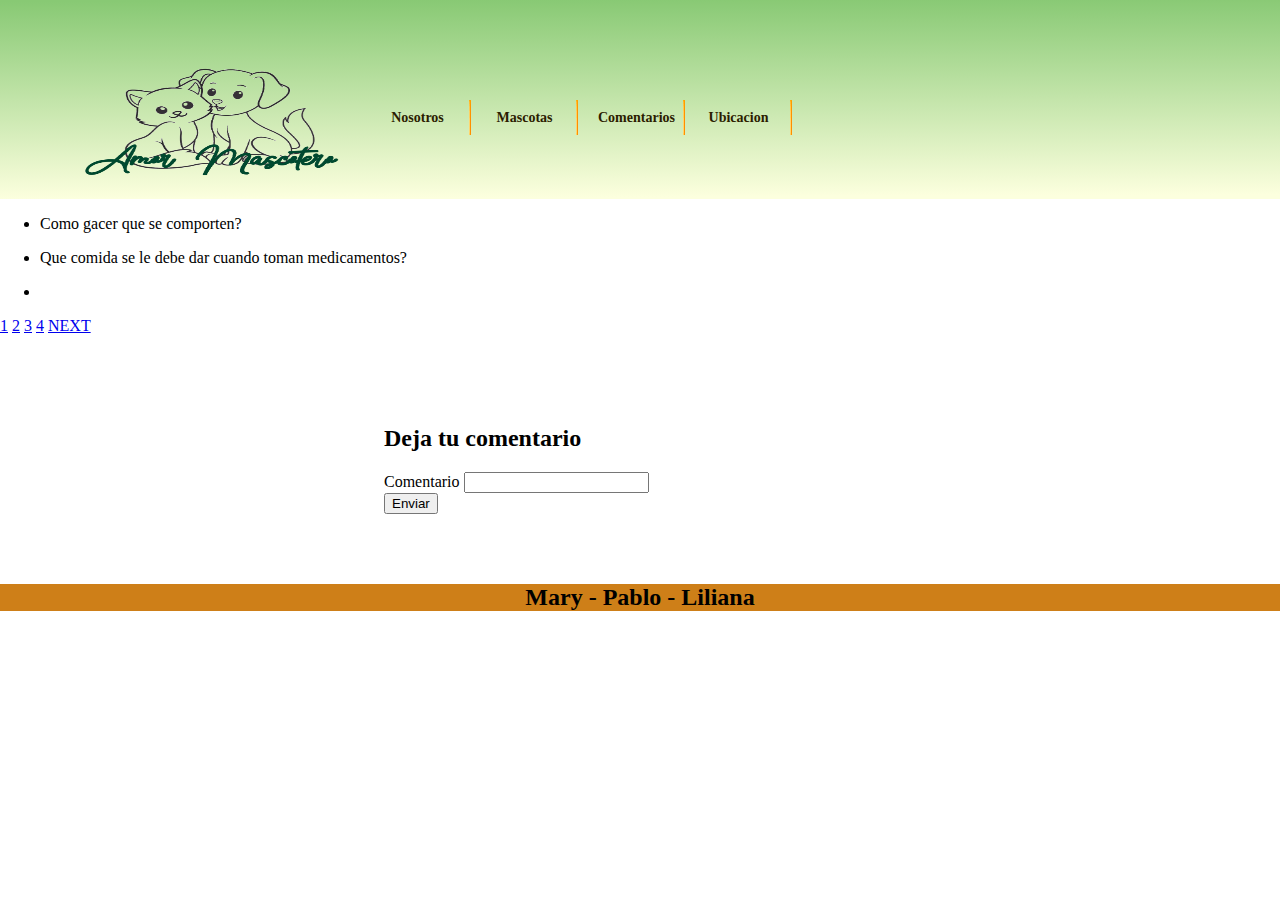
==== pages/comentarios.html @ 204e1020 "Cambios1" ====
<!DOCTYPE html>
<html>

<head>
  <title>Pet Shop</title>
  <meta charset="UTF-8" />
  <meta name="viewport" content="width=device-width, initial-scale=1.0" />
  <link href="/assets/css/style.css" rel="stylesheet" type="text/css">


</head>

<body>
  <header>
    <div id="header"> <a href="#" id="logo"><img src="/media/logo.png" width="310" height="114" alt=""></a>
      <ul class="navigation">
        <li class="active"><a href="/index.html">Nosotros</a></li>
        <li><a href="./mascotas.html">Mascotas</a></li>
        <li><a href="./comentarios.html">Comentarios</a></li>
        <li><a href="./ubicacion.html">Ubicacion</a></li>
      </ul>
    </div>
  </header>

  <main>

    <div id="body">

      <div id="content">
        <div class="content">

        </div>
        <ul class="section">
          <li>
            <p>Como gacer que se comporten? </p>
          </li>
          <li>
            <p>Que comida se le debe dar cuando toman medicamentos?</p>
          </li>
          <li>
            <div id="responseArea">
              <p><!-- La respuesta de la API se mostrará aquí --></p>
            </div>
          </li>
        </ul>
        <div class="paging"> <a class="active" href="#">1</a> <a href="#">2</a> <a href="#">3</a> <a href="#">4</a> <a
            class="next" href="#">NEXT</a> </div>
      </div>
    </div>


    <div class="contenedor-formulario">
      <h2>Deja tu comentario</h2>
      <form id="myForm">
        <div><label for="textInput">Comentario</label>
          <input type="text" id="textInput" name="textInput" required>
        </div>
        <button type="button" onclick="sendData()">Enviar</button>
      </form>
    </div>
  </main>

  <footer>
    <div id="footer">
      <center>
        <h2> Mary - Pablo - Liliana </h2>
      </center>
    </div>
  </footer>
  
  <script src="../assets/js/form.js"></script>

</body>

</html>
---- assets/css/style.css ----
body {
	margin:0;
	padding:0;
	background: url("/media/bg-body.gif");
	background-repeat:repeat-x;
}

header {
	position: relative;
  background-image: linear-gradient(359.8deg, rgba(252, 255, 222, 1) 2.2%, rgb(136, 201, 116) 99.3%);
  padding: 5%;
  margin:0 auto;
}
header a#logo {
	position:relative;
	z-index:100;
}
header a#logo img {
	border:0;
}
/**-------------- estilo para nav menu---------------**/
.navigation {
	list-style-type:none;
	margin:-82px 0 0 300px;
	padding:0;
	overflow:hidden;
}
.navigation li {
	float:left;
	height:35px;
	width:107px;
}
.navigation li.active {
	background:url("/media/menu.gif");
	background-repeat:no-repeat;
	background-position: 0 -160px;
}
.navigation li a {
	text-decoration:none;
	color:#2c1d00;
	font-family:"Myriad Pro";
	font-size:14px;
	font-weight:bold;
	display:inline-block;
	line-height:35px;
	background:url("/media/menu-separator.gif");
	background-repeat:no-repeat;
	background-position:right;
	height:35px;
	padding:0 20px 0 20px;
	text-align:center;
	width:67px;
}
.navigation li a:hover {
	color:#ffee00;
}

.imagen-responsive {
	background:url("/media/dog.jpg");
	background-position:center;
	background-repeat:no-repeat;
	width:100%;
	height:500px;
}

.content {
	float:center;
	width:100%;
	margin-right:20px;
	background-image:none;
	height:auto;
	overflow:hidden;
}
/* Estilo base de la imagen */
.imagen-con-zoom {
    transition: transform 0.3s; /* Agrega una transición suave para el efecto */
}

/* Efecto de zoom al pasar el mouse sobre la imagen */
.imagen-con-zoom:hover {
    transform: scale(1.2); /* Ajusta el valor según el nivel de zoom que desees */
}

.content h2 {
	font-family: "Myriad Pro";
	margin: 90px 0 0 30px;
}
.content ul {
	margin:10%;
	padding:0;
	list-style-type:none;

}
.content ul li {
	width:300px;
	padding:0 10px;
	margin:0 0 20px 0;
	float:left;
	line-height:25px;
	height:auto;
}
.content ul li span {
	display:block;
}

.content ul li span a {
	color: #7F7154;
	font-family: "Myriad Pro";
	font-size: 14px;
	text-decoration:none;
}
body #content .content ul li span a:hover {
	color: #000000;
}
body #content .content ul li span a.more {
	text-decoration:none;
	color:#FFAD00;
}
body #content .content ul li span a.more:hover {
	text-decoration:none;
	color:#ff6600;
}
body #content .content ul li a {
	text-decoration:none;
}
body #content .content ul li a:hover {
	color:#F8F3E9;
}
body #content .content ul li a.more {
	text-decoration:none;
	color:#FFAD00;
}
body #content .content ul li a.more:hover {
	text-decoration:none;
	color:#ff6600;
}
body #content .content ul li h2 {
	font-family:"Myriad Pro";
	font-size:20px;
	margin:0;
}
body #content .content ul li p {
	font-family:"Myriad Pro";
	font-size:14px;
	text-align:justify;
	color:#7f7154;
	margin:0;
}
body #content .content ul li p a {
	color:#FF9E01;
}
body #content .content ul li p a:hover {
	color:#7f7154;
}
body #content .content ul li img {
	border:0;
	float:left;
	margin-right:10px;
}

 
 /**---------------- Main Page Style ------------------**/


main.h1  {
	background-position: center;
	background-repeat:no-repeat;
	max-width: 100%0%;
   	height: auto;
}


/**--------------Formulario contacto-----------------------**/
.contenedor-formulario {
	width: 40%;
	margin: 50px auto;
	background-color: #ffff;
	padding: 20px;
	border-radius: 0px;
}

/**--------------- Start of footer style ------------------**/

#footer {
	background-color:rgb(206, 127, 24);
	background-image:none;
	width:100%;
	height: auto;
	margin:0 auto;

}
#footer .section h2 {
	float: left;
	width:240px;
	height:190px;
}
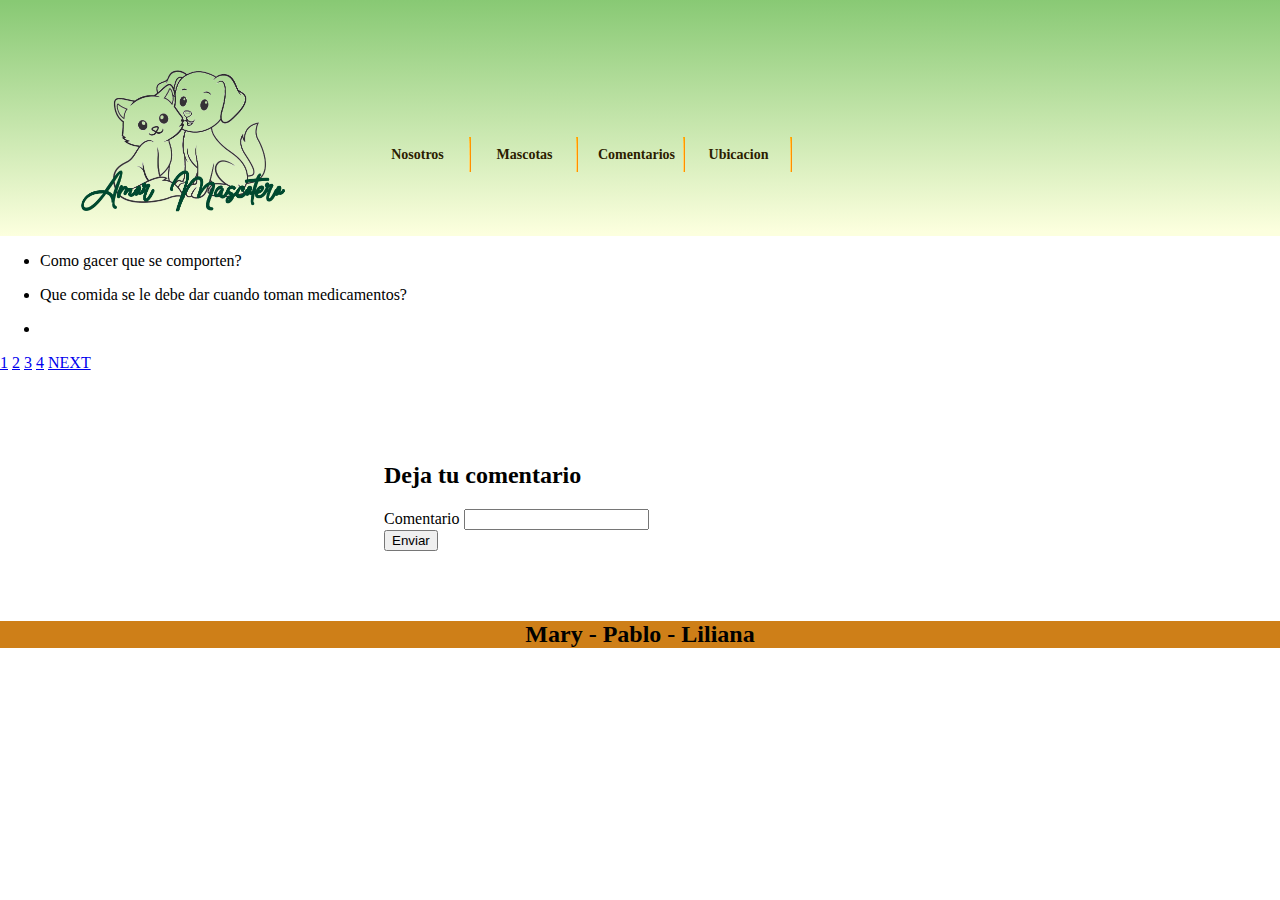
==== commit 23cb2438: "cambio2" ====
--- a/pages/comentarios.html
+++ b/pages/comentarios.html
@@ -12,7 +12,7 @@
 
 <body>
   <header>
-    <div id="header"> <a href="#" id="logo"><img src="/media/logo.png" width="310" height="114" alt=""></a>
+    <div id="header"> <a href="#" id="logo"><img src="/media/logo.png" width="250" height="auto" alt=""></a>
       <ul class="navigation">
         <li class="active"><a href="/index.html">Nosotros</a></li>
         <li><a href="./mascotas.html">Mascotas</a></li>
--- a/assets/css/style.css
+++ b/assets/css/style.css
@@ -81,6 +81,32 @@
 .imagen-con-zoom:hover {
     transform: scale(1.2); /* Ajusta el valor según el nivel de zoom que desees */
 }
+.imagen-con-texto {
+    position: relative;
+    transform-style: preserve-3d;
+    transition: transform 0.5s;
+}
+
+.imagen-con-texto:hover {
+    transform: rotateY(180deg);
+}
+
+.imagen-con-texto img,
+.imagen-con-texto .texto {
+    width: 100%;
+    height: 100%;
+    position: absolute;
+    backface-visibility: hidden;
+}
+
+.imagen-con-texto .texto {
+    transform: rotateY(180deg);
+    text-align: center;
+    padding: 20px;
+    box-sizing: border-box;
+    background-color: rgba(0, 0, 0, 0.7);
+    color: #fff;
+}
 
 .content h2 {
 	font-family: "Myriad Pro";
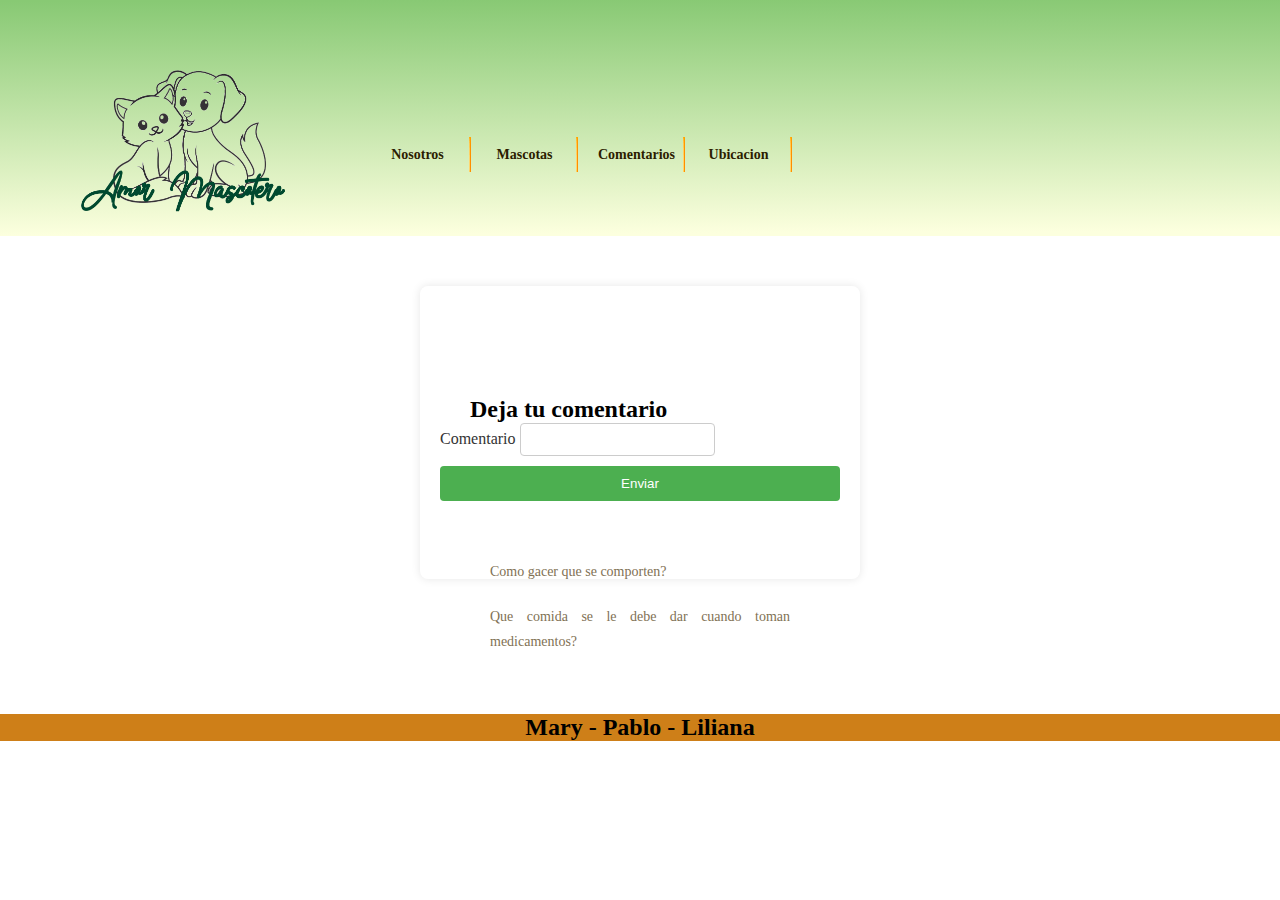
==== commit 90cc2466: "Update comentarios.html" ====
--- a/pages/comentarios.html
+++ b/pages/comentarios.html
@@ -23,15 +23,23 @@
   </header>
 
   <main>
-
+  
+    </div>
     <div id="body">
-
       <div id="content">
         <div class="content">
-
+ <div class="contenedor-formulario">
+      <h2>Deja tu comentario</h2>
+      <form id="myForm">
+        <div><label for="textInput">Comentario</label>
+          <input type="text" id="textInput" name="textInput" required>
         </div>
+        <button type="button" onclick="sendData()">Enviar</button>
+      </form>
+   <br>
+        <div>
         <ul class="section">
-          <li>
+           <li>
             <p>Como gacer que se comporten? </p>
           </li>
           <li>
@@ -40,24 +48,13 @@
           <li>
             <div id="responseArea">
               <p><!-- La respuesta de la API se mostrará aquí --></p>
-            </div>
-          </li>
-        </ul>
-        <div class="paging"> <a class="active" href="#">1</a> <a href="#">2</a> <a href="#">3</a> <a href="#">4</a> <a
-            class="next" href="#">NEXT</a> </div>
+           </li>
+           </ul>
+           </div>
+       
       </div>
     </div>
-
-
-    <div class="contenedor-formulario">
-      <h2>Deja tu comentario</h2>
-      <form id="myForm">
-        <div><label for="textInput">Comentario</label>
-          <input type="text" id="textInput" name="textInput" required>
-        </div>
-        <button type="button" onclick="sendData()">Enviar</button>
-      </form>
-    </div>
+ 
   </main>
 
   <footer>
@@ -72,4 +69,4 @@
 
 </body>
 
-</html>+</html>
--- a/assets/css/style.css
+++ b/assets/css/style.css
@@ -136,50 +136,50 @@
 	font-size: 14px;
 	text-decoration:none;
 }
-body #content .content ul li span a:hover {
+.content ul li span a:hover {
 	color: #000000;
 }
-body #content .content ul li span a.more {
+.content ul li span a.more {
 	text-decoration:none;
 	color:#FFAD00;
 }
-body #content .content ul li span a.more:hover {
+.content ul li span a.more:hover {
 	text-decoration:none;
 	color:#ff6600;
 }
-body #content .content ul li a {
-	text-decoration:none;
-}
-body #content .content ul li a:hover {
+.content ul li a {
+	text-decoration:none;
+}
+.content ul li a:hover {
 	color:#F8F3E9;
 }
-body #content .content ul li a.more {
+.content ul li a.more {
 	text-decoration:none;
 	color:#FFAD00;
 }
-body #content .content ul li a.more:hover {
+.content ul li a.more:hover {
 	text-decoration:none;
 	color:#ff6600;
 }
-body #content .content ul li h2 {
+.content ul li h2 {
 	font-family:"Myriad Pro";
 	font-size:20px;
 	margin:0;
 }
-body #content .content ul li p {
+.content ul li p {
 	font-family:"Myriad Pro";
 	font-size:14px;
 	text-align:justify;
 	color:#7f7154;
 	margin:0;
 }
-body #content .content ul li p a {
+.content ul li p a {
 	color:#FF9E01;
 }
-body #content .content ul li p a:hover {
+.content ul li p a:hover {
 	color:#7f7154;
 }
-body #content .content ul li img {
+.content ul li img {
 	border:0;
 	float:left;
 	margin-right:10px;
@@ -199,14 +199,53 @@
 
 /**--------------Formulario contacto-----------------------**/
 .contenedor-formulario {
-	width: 40%;
-	margin: 50px auto;
-	background-color: #ffff;
-	padding: 20px;
-	border-radius: 0px;
-}
-
-/**--------------- Start of footer style ------------------**/
+	max-width: 400px;
+    margin: 50px auto;
+    background-color: #fff;
+    padding: 20px;
+    border-radius: 8px;
+    box-shadow: 0 0 10px rgba(0, 0, 0, 0.1);
+}
+
+form {
+    display: flex;
+    flex-direction: column;
+}
+
+h1 {
+    text-align: center;
+    color: #333;
+}
+
+label {
+    margin-top: 10px;
+    margin-bottom: 5px;
+    color: #333;
+}
+
+input,
+textarea {
+    margin-bottom: 10px;
+    padding: 8px;
+    border: 1px solid #ccc;
+    border-radius: 4px;
+}
+
+button {
+    padding: 10px;
+    background-color: #4caf50;
+    color: #fff;
+    border: none;
+    border-radius: 4px;
+    cursor: pointer;
+}
+
+button:hover {
+    background-color: #45a049;
+}
+
+
+/**--------------- stylo de footer ------------------**/
 
 #footer {
 	background-color:rgb(206, 127, 24);
@@ -221,3 +260,15 @@
 	width:240px;
 	height:190px;
 }
+
+section{
+
+	display: flex;
+	font-size: small;
+	padding: 20px;
+}
+
+section h1{
+	text-align: center;
+	font-size: 50px;
+}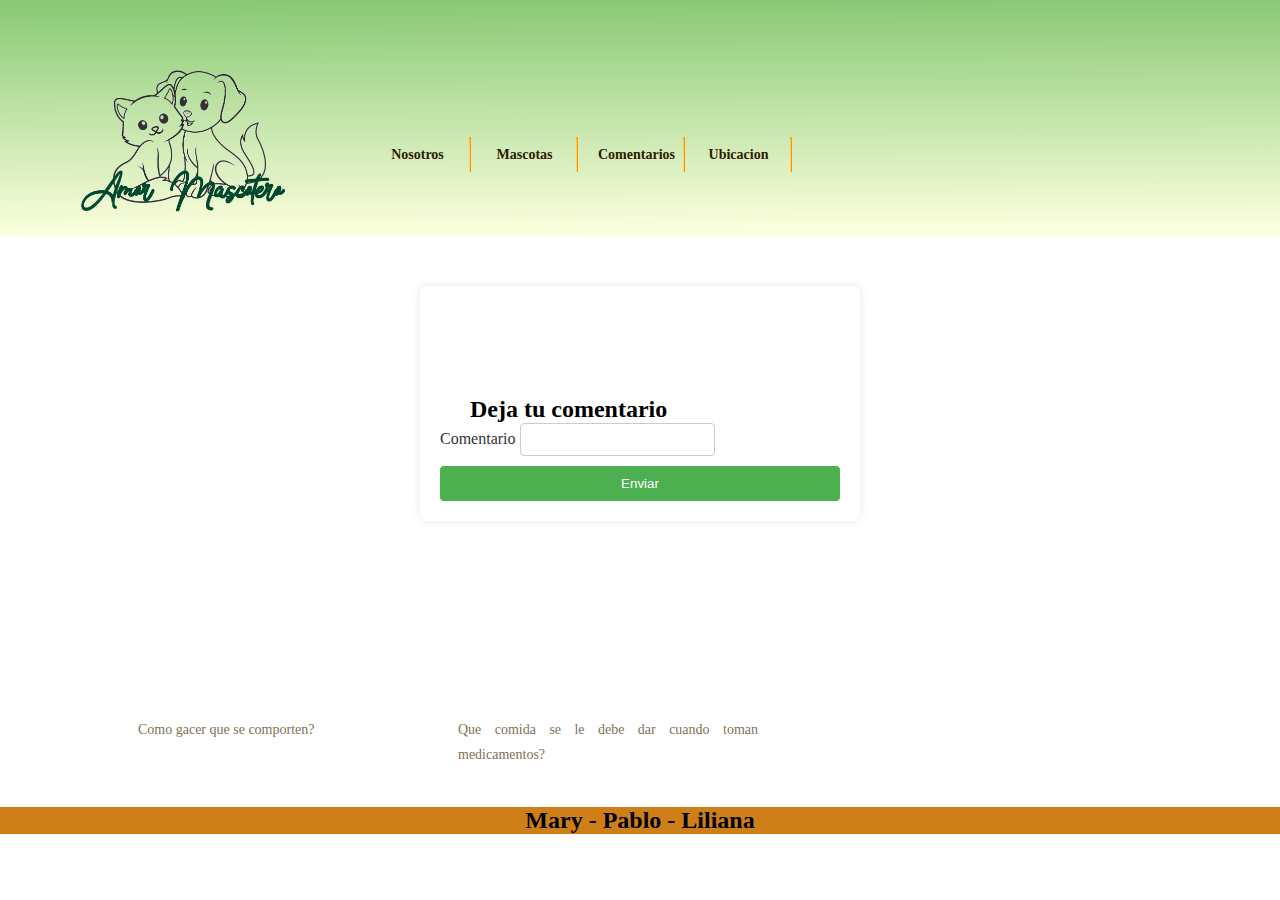
==== commit c7227e27: "Update comentarios.html" ====
--- a/pages/comentarios.html
+++ b/pages/comentarios.html
@@ -28,6 +28,7 @@
     <div id="body">
       <div id="content">
         <div class="content">
+          
  <div class="contenedor-formulario">
       <h2>Deja tu comentario</h2>
       <form id="myForm">
@@ -36,8 +37,8 @@
         </div>
         <button type="button" onclick="sendData()">Enviar</button>
       </form>
-   <br>
-        <div>
+         </div>
+            <br>
         <ul class="section">
            <li>
             <p>Como gacer que se comporten? </p>
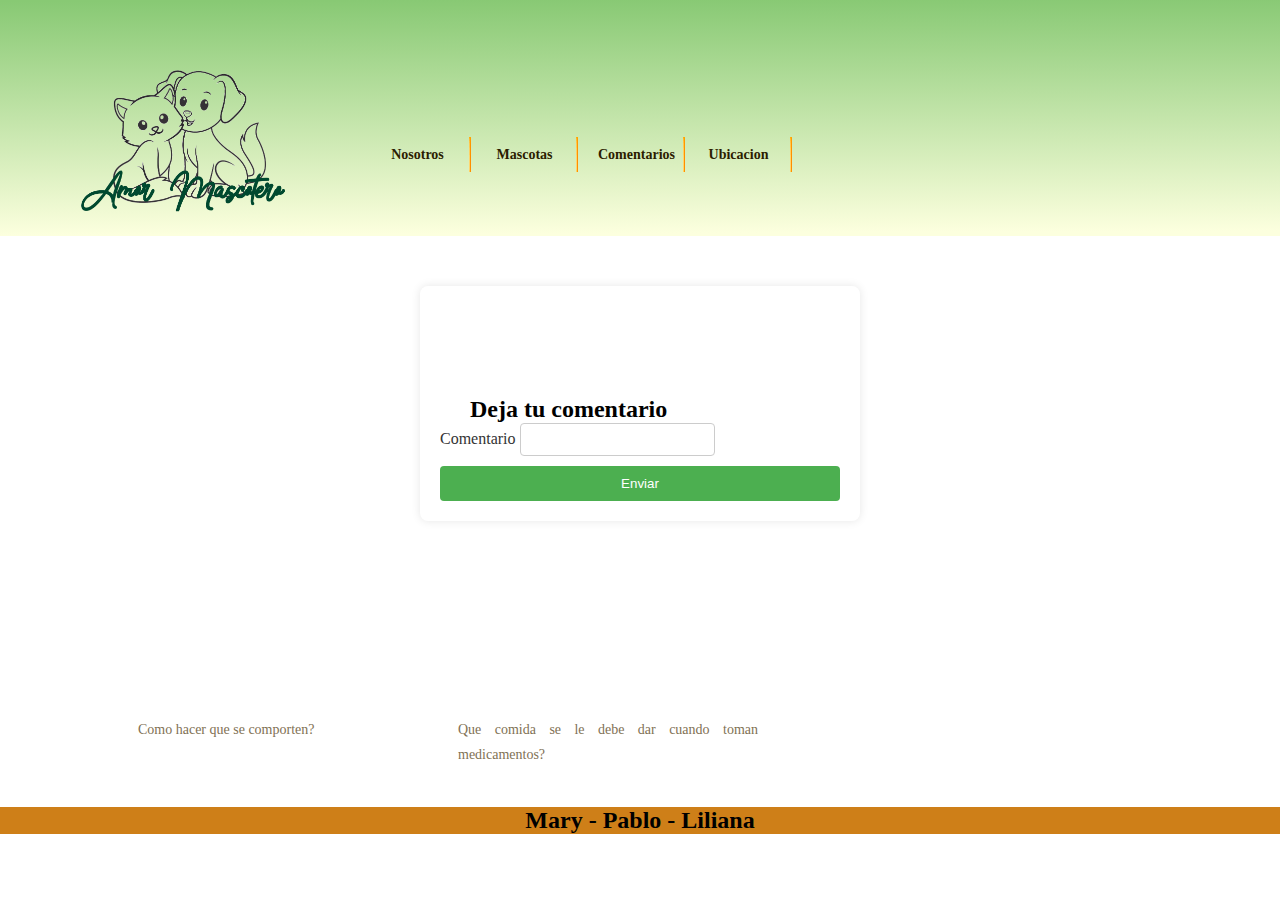
==== commit 381ddc00: "final1" ====
--- a/pages/comentarios.html
+++ b/pages/comentarios.html
@@ -41,7 +41,7 @@
             <br>
         <ul class="section">
            <li>
-            <p>Como gacer que se comporten? </p>
+            <p>Como hacer que se comporten? </p>
           </li>
           <li>
             <p>Que comida se le debe dar cuando toman medicamentos?</p>
--- a/assets/css/style.css
+++ b/assets/css/style.css
@@ -260,7 +260,7 @@
 	width:240px;
 	height:190px;
 }
-
+/**------- stilo de imagenes------**/
 section{
 
 	display: flex;
